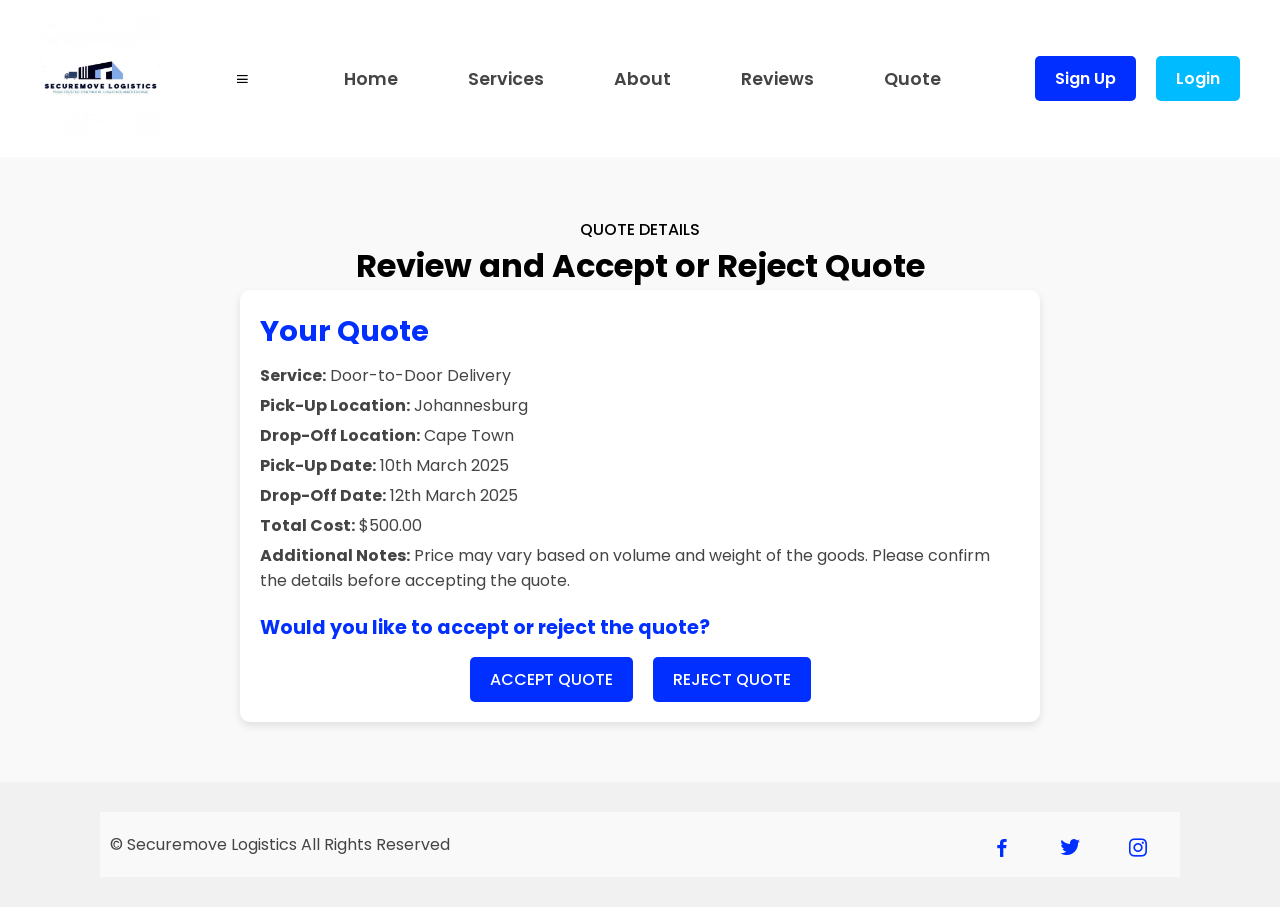
==== acceptreject.html @ 2e7c4234 "Add files via upload" ====
<!DOCTYPE html>
<html lang="en">

<head>
    <meta charset="UTF-8">
    <meta http-equiv="X-UA-Compatible" content="IE=edge">
    <meta name="viewport" content="width=device-width, initial-scale=1.0">
    <title>Securemove Logistics - Quote Acceptance</title>

    <!--Link to CSS-->
    <link rel="stylesheet" href="style.css">
    <!--Box Icons-->
    <link rel="stylesheet" href="https://unpkg.com/boxicons@2.1.4/css/boxicons.min.css">
</head>

<body>
    <!--Header-->
    <header>
        <a href="#" class="logo"><img src="img/logo.jpg" alt=""></a>

        <div class="bx bx-menu" id="menu"></div>

        <ul class="navbar" id="navbar">
            <li><a href="index.html">Home</a></li>
            <li><a href="#services">Services</a></li>
            <li><a href="#about">About</a></li>
            <li><a href="#reviews">Reviews</a></li>
            <li><a href="#quote">Quote</a></li>
        </ul>

        <div class="header-btn">
            <a href="#" class="sign-up">Sign Up</a>
            <a href="#" class="login">Login</a>
        </div>
    </header>

    <!--Quote Acceptance-->
    <section class="quote-acceptance" id="quote">
        <div class="heading">
            <span>Quote Details</span>
            <h1>Review and Accept or Reject Quote</h1>
        </div>

        <div class="quote-container">
            <div class="quote-info">
                <h2>Your Quote</h2>
                <p><strong>Service:</strong> Door-to-Door Delivery</p>
                <p><strong>Pick-Up Location:</strong> Johannesburg</p>
                <p><strong>Drop-Off Location:</strong> Cape Town</p>
                <p><strong>Pick-Up Date:</strong> 10th March 2025</p>
                <p><strong>Drop-Off Date:</strong> 12th March 2025</p>
                <p><strong>Total Cost:</strong> $500.00</p>
                <p><strong>Additional Notes:</strong> Price may vary based on volume and weight of the goods. Please confirm the details before accepting the quote.</p>
            </div>

            <div class="quote-actions">
                <h3>Would you like to accept or reject the quote?</h3>
                <div class="actions">
                    <a href="payment.html" class="btn accept-btn" id="acceptBtn">Accept Quote</a>
                    <a href="#" class="btn reject-btn" id="rejectBtn">Reject Quote</a>
                </div>
                <p id="responseMessage"></p>
            </div>
        </div>
    </section>

    <!--Footer-->
    <footer>
        <div class="copyright">
            <p> &#169; Securemove Logistics All Rights Reserved</p>
            <div class="social">
                <a href="#" class="social-icon"><i class="bx bxl-facebook"></i></a>
                <a href="#" class="social-icon"><i class="bx bxl-twitter"></i></a>
                <a href="https://www.instagram.com/securemove_logistics/" class="social-icon"><i class="bx bxl-instagram"></i></a>
            </div>
        </div>
    </footer>

    <script>
        document.getElementById("menu").addEventListener("click", function () {
            document.getElementById("navbar").classList.toggle("active");
        });
      
        document.getElementById("acceptBtn").addEventListener("click", function (event) {
    event.preventDefault();
    
    // Optional: Show a confirmation message before navigating
    document.getElementById("responseMessage").textContent = "You have accepted the quote. Redirecting...";
    document.getElementById("responseMessage").style.color = "green";

    // Redirect to another page 
    setTimeout(() => {
        window.location.href = "payment.html"; 
    }, 2000); // 2 seconds delay before redirecting
});


        document.getElementById("rejectBtn").addEventListener("click", function (event) {
            event.preventDefault();
            document.getElementById("responseMessage").textContent = "You have rejected the quote. Please contact us if you need modifications.";
            document.getElementById("responseMessage").style.color = "red";

            setTimeout(() => {
                window.location.href = "index.html";
            }, 2000);
        });
    </script>
</body>

</html>
---- style.css ----
/* Google Fonts */
@import url("https://fonts.googleapis.com/css2?family=Poppins:wght@200;300;400;500;600;700&dsiplay=swap");
*{
    margin: 0;
    padding: 0;
    box-sizing: border-box;
    scroll-padding-top: 2rem;
    scroll-behavior: smooth;
    list-style: none;
    text-decoration: none;
    font-family: "Poppins",sans-serif;
}
:root{
    --second-color: #00bbff;
    --main-color: #002fff;
    --text-color: #444;
    --gradinet: linear-gradient(#002fff, #00bbff);
}

/* Custom Scroll Bar */
html::-webkit-scrollbar{
    width: 0.5rem;    
}

html::-webkit-scrollbar-track{
    background: transparent;
}

html::-webkit-scrollbar-thumb{
    background: var(--text-color);
    border-radius: 5rem;
}

section{
    padding: 50px 100px;
}

header{
    position: fixed;
    width: 100%;
    top: 0;
    right: 0;
    z-index: 1000;
    display: flex;
    align-items: center;
    justify-content: space-between;
    background: #eeeff1;
    padding: 15px 100px;
}

.logo img{
    width: 90px;
}

.navbar{
    display: flex;
}

.navbar li{
    position: relative;
}

.navbar a{
    font-size: 1rem;
    padding: 10px 20px;
    color: var(--text-color);
    font-weight: 500;
}

.navbar a::after{
   content: "";
   width: 0;
   height: 3px;
   background: var(--gradinet);
   position: absolute;
   bottom: -4px;
   left: 0;
   transition: 0.5s;
}

.navbar a:hover::after{
    width: 100%;
}

#menu-icon{
    font-size: 24px;
    cursor: pointer;
    z-index: 10001;
    display: none;
}

.header-btn a{
    padding: 10px 20px;
    color: var(--text-color);
    font-weight: 500;
}

.header-btn .login{
    background-color: var(--main-color);
    color: #fff;
    border-radius: 0.5rem;   
}

.header-btn .login:hover{
    background-color: var(--second-color);
}

.home{
    width: 100%;
    min-height: 100vh;
    position: relative;
    background: url(img/inside-truck-vid.gif);
    background-repeat: no-repeat; 
    background-position: center right;
    background-size: cover;
    display: grid;
    align-items: center;
    grid-template-columns: repeat(2, 1fr);
}

.text h1{
    font-size: 3.5rem;
    letter-spacing: 2px; 
    color: #fff;
}

.text span{
    color: var(--main-color);
}

.text p{
    margin: 00.5rem 0 1rem;
    color: var(--main-color);
    font-size: 4rem !important;
}



.heading{
    text-align: center;
}

.heading span{
    font-weight: 500;
    text-transform: uppercase;
}

.heading h1{
    font-size: 2rem;
}

.ride-container{
    display: grid;
    align-items: center;
    grid-template-columns: repeat(auto-fit, minmax(250px, auto));
    gap: 1rem;
    margin-top: 3rem;
}

.ride-container .box{
    text-align: center;
    padding: 20px;
}

.ride-container .box .bx{
    font-size: 34px;
    padding: 10px;
    background: #eeeff1;
    border-radius: 0.5rem;
    color: var(--main-color);
}

.ride-container .box h2{
    font-size: 1.3rem;
    font-weight: 500;
    margin: 1.4rem 0 0.5rem;
}

.ride-container .box .bx:hover, .ride-container .box .bxs-calendar-check{
    background: var(--gradinet);
    color: #fff; 
}

.services-container{
    display: grid;
    grid-template-columns: repeat(auto-fit, minmax(300px, auto));
    gap: 1rem;
    margin-top: 2rem;
}

.services-container .box{
    text-align: center;
    padding: 10px;
    border-radius: 1rem;
    box-shadow: 1px 4px 41px rgba(0,0,0,0.1);
}

.services-container .box .box-img{
    width: 100%;
    height: 200px;
}

.services-container .box .box-img img{
    width: 100%;
    height: 100%;
    border-radius: 1rem;
    object-fit: cover;
    object-position: center;
}

.services-container .box p{
    padding: 0 10px;
    border: 1px solid var(--text-color);
    width: 58px;
    border-radius: 0.5rem;
    margin: 1rem 0 1rem;
}

.services-container .box h3{
    font-weight: 500;
}

.services-container .box h2{
    font-size: 1.1rem;
    font-weight: 600;
    color: var(--main-color);
    margin: 0.2rem 0 0.5rem;
}

.services-container .box h2 span{
    font-size: 0.8rem;
    font-weight: 500;
    color: var(--text-color);
}

.services-container .box .btn{
    display: flex;
    justify-content: center;
    background: var(--text-color);
    color: #fff;
    padding: 10px;
    border: 0.5rem;
}

.services-container .box .btn:hover{
    background: var(--main-color);
}

.about-container{
    display: grid;
    grid-template-columns: repeat(2, 1fr);
    margin-top: 2rem;
    align-items: center;
    gap: 1rem;
    margin-top: 1rem;
}

.about-img img{
    width: 100%;
}

.about-text span{
    font-weight: 500;
    color: var(--main-color);
    text-transform: uppercase;
}

.about-text p{
    margin: 0.5rem 0 1.4rem;
}

.about-text .btn{
    display: flexbox;
    justify-content: center;
    background: var(--text-color);
    color: #fff;
    padding: 10px 20px;
    border: 0.5rem;
}

.about-text .btn:hover{
    background: var(--main-color);
}

.reviews-container{
    display: grid;
    grid-template-columns: repeat(auto-fit, minmax(250px, auto));
    gap: 1rem;
    margin-top: 2rem;
}

.rev-img{
    width: 70px;
    height: 70px;
}

.rev-img img{
    width: 100%;
    height: 100%;
    border-radius: 50%;
    object-fit: cover;
    object-position: center;
    border: 2px solid var(--second-color);
}

.reviews-container .box{
    display: flex;
    flex-direction: column;
    align-items: center;
    text-align: center;
    padding: 20px;
    box-shadow: 1px 4px 41px rgba(0,0,0,0.1);
    border-radius: 0.5rem;
}

.reviews-container .box h2{
    font-weight: 600;
    font-size: 1.1rem;
    margin: 0.5rem 0 0.5rem;
}

.reviews-container .box p{
    font-style: italic;
}

.reviews-container .box .stars .bx{
    color: var(--main-color);
}

.newsletter{
    background: linear-gradient(to top right, var(--second-color),var(--main-color));
    display: flex;
    flex-direction: column;
    align-items: center;
    gap: 20px;
}

.newsletter h2{
    color: #fff;
    font-size: 1.7rem;
}

.newsletter .box{
    margin-top: 1rem;
    background: #fff;
    border-radius: 0.5rem;
    padding: 4px 8px;
    width: 350px;
    display: flex;
    justify-content: space-between;
}

.newsletter .box input{
    border: none;
    outline: none;
}

.newsletter .box .subscribeBtn{
  /*  background: black;
    color: #fff;
    padding: 8px 20px;
    border-radius: 0.5rem; */
    background-color: black;
    display: flex;
    justify-content: center;
    align-items: center;
    width: 200px;
    height: 40px;
    border-radius: 2rem;
    cursor: pointer;
    font-size: 1.2rem;
    color: white;
    text-decoration: none;

}

.copyright{
    padding: 10px;
    display: flex;
    justify-content: space-between;
    align-items: center;
    background: var(--background-color);
}

.social a{
    color: var(--text-color);
    padding: 10px;
    font-size: 21px;
}

.social a:hover{
    color: var(--second-color);
}



/* Making Responsive */

@media (max-width:991px){
    header{
        padding: 18px 40px;
    }
    section{
        padding: 50px 40px;
    }
}

@media (max-width: 881){
    .home{
        background-position: left;
    }
    .form-container{
        bottom: 0.2rem;
        left: 40px;
    }
}

@media (max-width: 768){
    header{
        padding: 11px 40px;
    }
    #menu-icon{
        display: initial;
    }
    .login{
        display: none;
    }
    .text h21{
        font-size: 2.5rem;
    }
    .home{
        grid-template-columns: 1fr;
    }
    .form-container form{
        position: unset;
    }
    header .navbar{
        position: absolute;
        top: -500px;
        left: 0;
        right: 0;
        display: flex;
        flex-direction: column;
        background: #fff;
        box-shadow: 0 4px 4px rgba(0,0,0,0.1);
        transition: 0.2s ease;
        text-align: left;
    }
    .navbar.active{
        top: 100%;
    }
    .navbar a{
        padding: 1rem;
        border-left: 2px solid var(--main-color);
        margin: 1rem;
        display: block;
    }
    .navbar a:hover{
        background: var(--main-color);
        color: #fff;
        border: none;
    }
    .navbar a::after{
        display: none;
    }
    .heading span{
        font-size: 0.9rem;
        font-weight: 600;
    }
    .heading h1{
        font-size: 1.3rem;
    }
    .about-container{
        grid-template-columns: 1fr;
        text-align: center;
    }
    .about-img{
        padding: 1rem;
        order: 2;
    }
}

@media (max-width: 568px){
    .copyright{
        flex-direction: column;
    }
    .newsletter .box{
        width: 284px;
    }
    .form-container{
        padding-top: 2rem;
    }
}

@media (max-width: 350px){
    header{
        padding: 3px 14px;
    }
    section{
        padding: 50px 14px;
    }

    .logo img{
        width: 30px;
    }
    .header-btn .login{
        padding: 7px 10px;
        font-size: 14px;
        font-weight: 400;
    }
    .text h1{
        font-size: 2rem;
    }
    .form-container{
        padding-top: 2rem;
    }
    .services-container{
        grid-template-columns: repeat(auto-fit,minmax(254px,auto));
    }
}

/*AcceptReject*/

/* Quote Acceptance Section */
.quote-acceptance {
    background: #f9f9f9;
    padding: 60px 100px;
    text-align: center;
}

.quote-container {
    max-width: 800px;
    margin: auto;
    background: white;
    padding: 20px;
    border-radius: 10px;
    box-shadow: 0 4px 8px rgba(0, 0, 0, 0.1);
    text-align: left;
}

.quote-info h2 {
    font-size: 1.8rem;
    color: var(--main-color);
    margin-bottom: 10px;
}

.quote-info p {
    font-size: 1rem;
    color: var(--text-color);
    margin: 5px 0;
}

.quote-actions h3 {
    font-size: 1.2rem;
    color: var(--main-color);
    margin-top: 20px;
}

.actions {
    display: flex;
    justify-content: center;
    gap: 20px;
    margin-top: 15px;
}

.btn {
    display: inline-block;
    padding: 10px 20px;
    font-size: 1rem;
    border-radius: 5px;
    text-transform: uppercase;
    font-weight: 500;
    transition: 0.3s ease;
}

.accept-btn {
    background: var(--main-color);
    color: white;
    border: none;
}

.accept-btn:hover {
    background: var(--second-color);
}

.reject-btn {
    background: #ff4d4d;
    color: white;
    border: none;
}

.reject-btn:hover {
    background: #cc0000;
}

/* Responsive Styles */
@media (max-width: 768px) {
    .quote-acceptance {
        padding: 40px 20px;
    }

    .quote-container {
        padding: 15px;
    }

    .actions {
        flex-direction: column;
        align-items: center;
    }

    .btn {
        width: 80%;
        text-align: center;
    }
}


/* Booking*/

/* Transport Request Section */
.transport-request {
    background: #f9f9f9;
    padding: 60px 100px;
}

.request-container {
    max-width: 900px;
    margin: auto;
    background: white;
    padding: 30px;
    border-radius: 10px;
    box-shadow: 0 4px 8px rgba(0, 0, 0, 0.1);
}

.request-form {
    display: grid;
    gap: 20px;
}

.customer-info,
.location-info,
.additional-info {
    background: #fff;
    padding: 20px;
    border-radius: 8px;
    box-shadow: 0 2px 10px rgba(0, 0, 0, 0.1);
}

h2 {
    font-size: 1.5rem;
    color: var(--main-color);
    margin-bottom: 15px;
}

/* Input Fields */
label {
    display: block;
    font-weight: 500;
    margin-bottom: 5px;
    color: var(--text-color);
}

input,
textarea {
    width: 100%;
    padding: 10px;
    border: 1px solid #ccc;
    border-radius: 5px;
    font-size: 1rem;
}

textarea {
    resize: none;
    height: 100px;
}

/* Submit Button */
.request-btn {
    text-align: center;
    margin-top: 20px;
}

.btn {
    background: var(--main-color);
    color: white;
    padding: 12px 20px;
    font-size: 1rem;
    border-radius: 5px;
    font-weight: 600;
    transition: 0.3s ease;
    cursor: pointer;
}

.btn:hover {
    background: var(--second-color);
}

/* Responsive Design */
@media (max-width: 768px) {
    .transport-request {
        padding: 40px 20px;
    }

    .request-container {
        padding: 20px;
    }

    .btn {
        width: 100%;
    }
}


/* Branch2Branch */

/* Transport Booking Section */
.transport-booking {
    background: #f8f9fa;
    padding: 60px 100px;
    text-align: center;
}

.booking-container {
    max-width: 800px;
    margin: auto;
    background: white;
    padding: 30px;
    border-radius: 10px;
    box-shadow: 0 4px 8px rgba(0, 0, 0, 0.1);
    text-align: left;
}

.booking-container h2 {
    font-size: 1.5rem;
    color: var(--main-color);
    margin-bottom: 10px;
}

.booking-container label {
    font-weight: 500;
    color: var(--text-color);
    display: block;
    margin: 10px 0 5px;
}

.booking-container select,
.booking-container input {
    width: 100%;
    padding: 10px;
    border: 1px solid #ddd;
    border-radius: 5px;
    font-size: 1rem;
}

.submit-button {
    text-align: center;
    margin-top: 20px;
}

.btn {
    background: var(--main-color);
    color: white;
    padding: 12px 20px;
    border: none;
    border-radius: 5px;
    font-size: 1rem;
    cursor: pointer;
    transition: background 0.3s ease-in-out;
}

.btn:hover {
    background: var(--second-color);
}

/* Responsive */
@media (max-width: 768px) {
    .transport-booking {
        padding: 50px 40px;
    }

    .booking-container {
        padding: 20px;
    }
}

@media (max-width: 480px) {
    .transport-booking {
        padding: 30px 20px;
    }
}


/* Payment */

/* Payment Section */
.payment {
    background: #f9f9f9;
    padding: 60px 100px;
    text-align: center;
}

.payment-container {
    max-width: 600px;
    margin: auto;
    background: white;
    padding: 30px;
    border-radius: 10px;
    box-shadow: 0 4px 8px rgba(0, 0, 0, 0.1);
    text-align: left;
}

.payment-form {
    display: grid;
    gap: 20px;
}

.payment-info,
.payment-details {
    background: #fff;
    padding: 20px;
    border-radius: 8px;
    box-shadow: 0 2px 10px rgba(0, 0, 0, 0.1);
}

.payment-info label,
.payment-details label {
    display: block;
    font-size: 1rem;
    font-weight: 500;
    color: var(--text-color);
    margin-bottom: 5px;
}

.payment-info input,
.payment-details input,
.payment-info select {
    width: 100%;
    padding: 10px;
    border: 1px solid #ccc;
    border-radius: 5px;
    font-size: 1rem;
}

.payment-info select {
    appearance: none;
    background: #fff;
    cursor: pointer;
}

.payment-btn {
    text-align: center;
}

.payment-btn .btn {
    background: var(--main-color);
    color: white;
    padding: 12px 20px;
    border-radius: 5px;
    font-size: 1rem;
    font-weight: 500;
    border: none;
    transition: 0.3s ease;
    cursor: pointer;
}

.payment-btn .btn:hover {
    background: var(--second-color);
}

/* Responsive Styles */
@media (max-width: 768px) {
    .payment {
        padding: 40px 20px;
    }

    .payment-container {
        padding: 20px;
    }
}


/* ProofOfDel */

/* Proof of Delivery Section */
.proof-of-delivery {
    background: #f9f9f9;
    padding: 60px 100px;
    text-align: center;
}

.proof-container {
    display: grid;
    grid-template-columns: 1fr 1fr;
    gap: 20px;
    max-width: 900px;
    margin: auto;
    background: white;
    padding: 30px;
    border-radius: 10px;
    box-shadow: 0 4px 8px rgba(0, 0, 0, 0.1);
}

.order-info,
.proof-image,
.confirm-delivery {
    text-align: left;
    padding: 15px;
}

.order-info h2,
.proof-image h2,
.confirm-delivery h3 {
    color: var(--main-color);
    margin-bottom: 10px;
}

.order-info p {
    font-size: 1rem;
    color: var(--text-color);
    margin: 5px 0;
}

.image-container {
    text-align: center;
    margin-top: 10px;
}

.image-container img {
    width: 100%;
    max-width: 300px;
    border-radius: 5px;
    box-shadow: 0 4px 8px rgba(0, 0, 0, 0.1);
}

.confirmation-buttons {
    display: flex;
    justify-content: center;
    gap: 20px;
    margin-top: 15px;
}

.btn {
    display: inline-block;
    padding: 10px 20px;
    font-size: 1rem;
    border-radius: 5px;
    text-transform: uppercase;
    font-weight: 500;
    transition: 0.3s ease;
    border: none;
    cursor: pointer;
}

.confirm {
    background: var(--main-color);
    color: white;
}

.confirm:hover {
    background: var(--second-color);
}

.reject {
    background: #ff4d4d;
    color: white;
}

.reject:hover {
    background: #cc0000;
}

/* Responsive Design */
@media (max-width: 768px) {
    .proof-container {
        grid-template-columns: 1fr;
        text-align: center;
    }

    .order-info,
    .proof-image,
    .confirm-delivery {
        text-align: center;
    }

    .confirmation-buttons {
        flex-direction: column;
    }
}


/* Scheduling */

/* Admin Schedule Vehicle & Driver Section */
.admin-schedule {
    background: #f9f9f9;
    padding: 60px 100px;
    text-align: center;
}

.admin-schedule-container {
    max-width: 900px;
    margin: auto;
    background: white;
    padding: 30px;
    border-radius: 10px;
    box-shadow: 0 4px 8px rgba(0, 0, 0, 0.1);
    text-align: left;
}

.admin-schedule-form h2 {
    font-size: 1.5rem;
    color: var(--main-color);
    margin-bottom: 10px;
}

.admin-schedule-form p {
    font-size: 1rem;
    color: var(--text-color);
    margin: 5px 0;
}

.admin-schedule-form label {
    font-size: 1rem;
    font-weight: 500;
    color: var(--text-color);
    display: block;
    margin-top: 15px;
}

.admin-schedule-form select,
.admin-schedule-form input,
.admin-schedule-form textarea {
    width: 100%;
    padding: 10px;
    font-size: 1rem;
    border: 1px solid #ccc;
    border-radius: 5px;
    margin-top: 5px;
}

.admin-schedule-form textarea {
    height: 100px;
    resize: none;
}

.submit-btn {
    text-align: center;
    margin-top: 20px;
}

.btn {
    background: var(--main-color);
    color: #fff;
    padding: 10px 20px;
    border: none;
    border-radius: 5px;
    font-size: 1rem;
    cursor: pointer;
    transition: 0.3s ease;
}

.btn:hover {
    background: var(--second-color);
}


/* Status */

/* Google Fonts */
@import url("https://fonts.googleapis.com/css2?family=Poppins:wght@200;300;400;500;600;700&display=swap");

* {
    margin: 0;
    padding: 0;
    box-sizing: border-box;
    scroll-padding-top: 2rem;
    scroll-behavior: smooth;
    list-style: none;
    text-decoration: none;
    font-family: "Poppins", sans-serif;
}

:root {
    --second-color: #00bbff;
    --main-color: #002fff;
    --text-color: #444;
    --gradient: linear-gradient(#002fff, #00bbff);
}

/* Custom Scroll Bar */
html::-webkit-scrollbar {
    width: 0.5rem;
}

html::-webkit-scrollbar-track {
    background: transparent;
}

html::-webkit-scrollbar-thumb {
    background: var(--text-color);
    border-radius: 5rem;
}

section {
    padding: 50px 100px;
}

header {
    position: fixed;
    width: 100%;
    top: 0;
    right: 0;
    z-index: 1000;
    display: flex;
    align-items: center;
    justify-content: space-between;
    background: #eeeff1;
    padding: 15px 100px;
}

.logo img {
    width: 90px;
}

.navbar {
    display: flex;
}

.navbar li {
    position: relative;
}

.navbar a {
    font-size: 1rem;
    padding: 10px 20px;
    color: var(--text-color);
    font-weight: 500;
}

.navbar a::after {
    content: "";
    width: 0;
    height: 3px;
    background: var(--gradient);
    position: absolute;
    bottom: -4px;
    left: 0;
    transition: 0.5s;
}

.navbar a:hover::after {
    width: 100%;
}

#menu-icon {
    font-size: 24px;
    cursor: pointer;
    z-index: 10001;
    display: none;
}

.header-btn a {
    padding: 10px 20px;
    color: var(--text-color);
    font-weight: 500;
}

.header-btn .login {
    background-color: var(--main-color);
    color: #fff;
    border-radius: 0.5rem;
}

.header-btn .login:hover {
    background-color: var(--second-color);
}

.track-status {
    padding: 50px 100px;
    gap: 10px;
}

.track-status .heading {
    text-align: center;
}

.track-status .heading span {
    font-weight: 500;
    text-transform: uppercase;
}

.track-status .heading h1 {
    font-size: 2rem;
}

.track-status .track-status-container {
    display: flex;
    justify-content: space-between;
}

.track-status .order-info,
.track-status .status-display {
    flex: 1;
    padding: 20px;
}

.track-status .order-info h2,
.track-status .status-display h2 {
    font-size: 1.5rem;
    margin-bottom: 10px;
}

.track-status .status-box {
    margin-bottom: 20px;
}

.track-status .status-timeline {
    display: flex;
    justify-content: space-between;
}

.track-status .status-step {
    text-align: center;
}

.track-status .status-circle {
    width: 20px;
    height: 20px;
    border-radius: 50%;
    background-color: #ddd;
    margin: 10px auto;
}

.track-status .track-btn {
    display: flex;
    justify-content: center;
    margin-top: 20px;
}

.track-status .btn {
    background: var(--main-color);
    color: white;
    padding: 12px 20px;
    font-size: 1rem;
    border-radius: 5px;
    font-weight: 600;
    transition: 0.3s ease;
    cursor: pointer;
    gap: 10px;
}

.track-status .proof-btn{
    gap: 10px;
    display: flex;
    justify-content: center;
    align-items: center;
    font-size: 0.8rem;
}

.track-status .btn:hover {
    background: var(--second-color);
}

/* Footer */
footer {
    padding: 20px;
    background: #eeeff1;
    text-align: center;
}

footer .copyright p {
    color: var(--text-color);
}

footer .social a {
    color: var(--main-color);
    padding: 10px;
    font-size: 21px;
}

footer .social a:hover {
    color: var(--second-color);
}

/* Responsive Design */
@media (max-width: 991px) {
    header {
        padding: 18px 40px;
    }
    section {
        padding: 50px 40px;
    }
}

@media (max-width: 768px) {
    header {
        padding: 11px 40px;
    }
    #menu-icon {
        display: initial;
    }
    .login {
        display: none;
    }
    .track-status .track-status-container {
        flex-direction: column;
    }
    .track-status .order-info,
    .track-status .status-display {
        padding: 20px 0;
    }
    .track-status .track-btn {
        margin-top: 20px;
    }
}

@media (max-width: 568px) {
    .copyright {
        flex-direction: column;
    }
    footer .social a {
        padding: 8px;
    }
}


/* Storage */

/* General Styles */
:root {
    --main-color: #002fff;
    --second-color: #00bbff;
    --text-color: #444;
    --background-color: #f9f9f9;
}

/* Header */
header {
    background: #fff;
    padding: 15px 40px;
    display: flex;
    justify-content: space-between;
    align-items: center;
    position: sticky;
    top: 0;
    z-index: 1000;
}

header .logo img {
    width: 120px;
}

header .navbar {
    display: flex;
    gap: 30px;
}

header .navbar a {
    color: var(--text-color);
    font-weight: 600;
    text-decoration: none;
    font-size: 1.1rem;
    transition: color 0.3s;
}

header .navbar a:hover {
    color: var(--main-color);
}

header .header-btn {
    display: flex;
    gap: 20px;
}

header .header-btn .sign-up,
header .header-btn .login {
    background: var(--main-color);
    color: white;
    padding: 10px 20px;
    border-radius: 5px;
    font-weight: 600;
    text-decoration: none;
    transition: background 0.3s;
}

header .header-btn .login {
    background: var(--second-color);
}

header .header-btn .sign-up:hover,
header .header-btn .login:hover {
    background: var(--text-color);
}

/* Storage Booking Section */
.storage-booking {
    background: var(--background-color);
    padding: 60px 100px;
}

.storage-booking .heading {
    text-align: center;
    margin-bottom: 40px;
}

.storage-booking .heading h1 {
    font-size: 2.5rem;
    color: var(--main-color);
}

.storage-booking .heading span {
    font-size: 1.2rem;
    color: var(--second-color);
}

.booking-container {
    max-width: 900px;
    margin: auto;
    background: white;
    padding: 40px;
    border-radius: 10px;
    box-shadow: 0 4px 8px rgba(0, 0, 0, 0.1);
}

.booking-container form {
    display: grid;
    gap: 20px;
}

.booking-container h2 {
    font-size: 1.5rem;
    color: var(--main-color);
    margin-bottom: 15px;
}

/* Customer Details */
.customer-details label,
.goods-type label,
.storage-duration label {
    display: block;
    font-weight: 500;
    margin-bottom: 8px;
    color: var(--text-color);
}

.customer-details input,
.goods-type select,
.storage-duration select {
    width: 100%;
    padding: 12px;
    border: 1px solid #ddd;
    border-radius: 5px;
    font-size: 1rem;
}

.customer-details input:focus,
.goods-type select:focus,
.storage-duration select:focus {
    border-color: var(--main-color);
}

/* Pricing List */
.pricing-list table {
    width: 100%;
    border-collapse: collapse;
    margin-top: 15px;
}

.pricing-list th,
.pricing-list td {
    padding: 10px;
    border: 1px solid #ddd;
    text-align: center;
}

.pricing-list th {
    background-color: var(--main-color);
    color: white;
}

.pricing-list td {
    background-color: #f9f9f9;
}

.pricing-list td:hover {
    background-color: var(--second-color);
    color: white;
}

/* Submit Button */
.submit-button {
    text-align: center;
    margin-top: 20px;
}

.submit-button .btn {
    background: var(--main-color);
    color: white;
    padding: 12px 20px;
    font-size: 1.2rem;
    border-radius: 5px;
    font-weight: 600;
    cursor: pointer;
    transition: background 0.3s;
}

.submit-button .btn:hover {
    background: var(--second-color);
}

/* Footer */
footer {
    background: #f1f1f1;
    padding: 30px 100px;
    text-align: center;
}

footer .copyright {
    font-size: 1rem;
    color: var(--text-color);
}

footer .social {
    margin-top: 10px;
}

footer .social a {
    color: var(--main-color);
    font-size: 1.5rem;
    margin: 0 10px;
    transition: color 0.3s;
}

footer .social a:hover {
    color: var(--second-color);
}

/* Responsive Design */
@media (max-width: 768px) {
    header {
        padding: 15px 20px;
    }

    .navbar {
        display: none;
    }

    .header-btn {
        display: flex;
        gap: 15px;
    }

    .storage-booking {
        padding: 40px 20px;
    }

    .booking-container {
        padding: 20px;
    }

    .submit-button .btn {
        width: 100%;
    }

    footer {
        padding: 20px 20px;
    }
}


/* Issues & Errors */


/* General Styles */
:root {
    --main-color: #002fff;
    --second-color: #00bbff;
    --text-color: #444;
    --background-color: #f9f9f9;
}

/* Header */
header {
    background: #fff;
    padding: 15px 40px;
    display: flex;
    justify-content: space-between;
    align-items: center;
    position: sticky;
    top: 0;
    z-index: 1000;
}

header .logo img {
    width: 120px;
}

header .navbar {
    display: flex;
    gap: 30px;
}

header .navbar a {
    color: var(--text-color);
    font-weight: 600;
    text-decoration: none;
    font-size: 1.1rem;
    transition: color 0.3s;
}

header .navbar a:hover {
    color: var(--main-color);
}

header .header-btn {
    display: flex;
    gap: 20px;
}

header .header-btn .sign-up,
header .header-btn .login {
    background: var(--main-color);
    color: white;
    padding: 10px 20px;
    border-radius: 5px;
    font-weight: 600;
    text-decoration: none;
    transition: background 0.3s;
}

header .header-btn .login {
    background: var(--second-color);
}

header .header-btn .sign-up:hover,
header .header-btn .login:hover {
    background: var(--text-color);
}

/* Issue Handling Section */
.issue-handling {
    background: var(--background-color);
    padding: 60px 100px;
}

.issue-handling .heading {
    text-align: center;
    margin-bottom: 40px;
}

.issue-handling .heading h1 {
    font-size: 2.5rem;
    color: var(--main-color);
}

.issue-handling .heading span {
    font-size: 1.2rem;
    color: var(--second-color);
}

.issue-container {
    max-width: 900px;
    margin: auto;
    background: white;
    padding: 40px;
    border-radius: 10px;
    box-shadow: 0 4px 8px rgba(0, 0, 0, 0.1);
}

.issue-container form {
    display: grid;
    gap: 20px;
}

/* Customer Details */
.customer-details label,
.issue-description label,
.error-correction label {
    display: block;
    font-weight: 500;
    margin-bottom: 8px;
    color: var(--text-color);
}

.customer-details input,
.issue-description select,
.error-correction textarea {
    width: 100%;
    padding: 12px;
    border: 1px solid #ddd;
    border-radius: 5px;
    font-size: 1rem;
}

.issue-description textarea,
.error-correction textarea {
    resize: none;
    height: 150px;
}

.customer-details input:focus,
.issue-description select:focus,
.error-correction textarea:focus {
    border-color: var(--main-color);
}

/* Submit Button */
.submit-button {
    text-align: center;
    margin-top: 20px;
}

.submit-button .btn {
    background: var(--main-color);
    color: white;
    padding: 12px 20px;
    font-size: 1.2rem;
    border-radius: 5px;
    font-weight: 600;
    cursor: pointer;
    transition: background 0.3s;
}

.submit-button .btn:hover {
    background: var(--second-color);
}

/* Footer */
footer {
    background: #f1f1f1;
    padding: 30px 100px;
    text-align: center;
}

footer .copyright {
    font-size: 1rem;
    color: var(--text-color);
}

footer .social {
    margin-top: 10px;
}

footer .social a {
    color: var(--main-color);
    font-size: 1.5rem;
    margin: 0 10px;
    transition: color 0.3s;
}

footer .social a:hover {
    color: var(--second-color);
}

/* Responsive Design */
@media (max-width: 768px) {
    header {
        padding: 15px 20px;
    }

    .navbar {
        display: none;
    }

    .header-btn {
        display: flex;
        gap: 15px;
    }

    .issue-handling {
        padding: 40px 20px;
    }

    .issue-container {
        padding: 20px;
    }

    .submit-button .btn {
        width: 100%;
    }

    footer {
        padding: 20px 20px;
    }
}



/* End Content */

.end-content{
    background: var(--gradient2);
    color: white;
    padding: 60px 100px;
    display: flex;
    justify-content: space-between;
    align-items: center;
}

.end-content-box {
    display: flex;
    justify-content: center;
    gap: 2rem; /* Adjust spacing */
}

.end-content-box h2{
    margin-bottom: 20px;
    color: white;
}

.end-content-box .btn {
    background-color: black;
    display: flex;
    justify-content: center;
    align-items: center;
    width: 200px;
    height: 40px;
    border-radius: 2rem;
    cursor: pointer;
    font-size: 1rem;
    color: white;
    text-decoration: none;
}
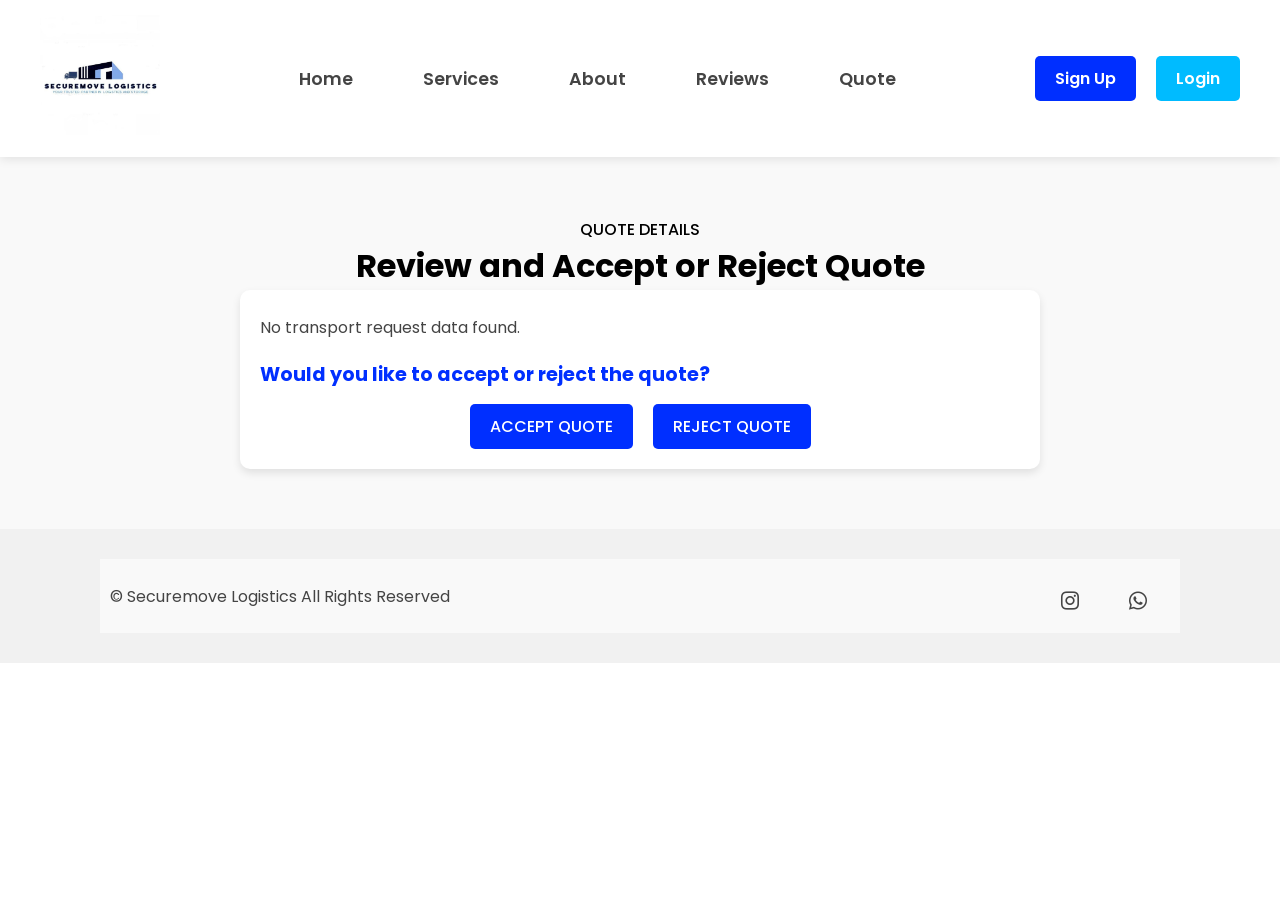
==== commit 7d446ae7: "Add files via upload" ====
--- a/acceptreject.html
+++ b/acceptreject.html
@@ -16,9 +16,9 @@
 <body>
     <!--Header-->
     <header>
-        <a href="#" class="logo"><img src="img/logo.jpg" alt=""></a>
+        <a href="index.html" class="logo"><img src="img/logo.jpg" alt=""></a>
 
-        <div class="bx bx-menu" id="menu"></div>
+
 
         <ul class="navbar" id="navbar">
             <li><a href="index.html">Home</a></li>
@@ -29,8 +29,8 @@
         </ul>
 
         <div class="header-btn">
-            <a href="#" class="sign-up">Sign Up</a>
-            <a href="#" class="login">Login</a>
+            <a href="signuplogin.html" class="sign-up">Sign Up</a>
+            <a href="signuplogin.html" class="login">Login</a>
         </div>
     </header>
 
@@ -45,12 +45,15 @@
             <div class="quote-info">
                 <h2>Your Quote</h2>
                 <p><strong>Service:</strong> Door-to-Door Delivery</p>
-                <p><strong>Pick-Up Location:</strong> Johannesburg</p>
-                <p><strong>Drop-Off Location:</strong> Cape Town</p>
-                <p><strong>Pick-Up Date:</strong> 10th March 2025</p>
-                <p><strong>Drop-Off Date:</strong> 12th March 2025</p>
-                <p><strong>Total Cost:</strong> $500.00</p>
-                <p><strong>Additional Notes:</strong> Price may vary based on volume and weight of the goods. Please confirm the details before accepting the quote.</p>
+                <p><strong>Pick-Up Location:</strong> </p>
+                <p><strong>Drop-Off Location:</strong> </p>
+                <p><strong>Pick-Up Date:</strong> </p>
+                <p><strong>Drop-Off Date:</strong></p>
+                <p><strong>Weight:</strong> </p>
+                <p><strong>Length:</strong> </p>
+                <p><strong>Height:</strong> </p>
+                <p><strong>Total Cost:</strong> </p>
+                <p><strong>Additional Notes:</strong> Price may vary based on the type of the goods and the quantity. Please confirm the details before accepting the quote.</p>
             </div>
 
             <div class="quote-actions">
@@ -69,41 +72,70 @@
         <div class="copyright">
             <p> &#169; Securemove Logistics All Rights Reserved</p>
             <div class="social">
-                <a href="#" class="social-icon"><i class="bx bxl-facebook"></i></a>
-                <a href="#" class="social-icon"><i class="bx bxl-twitter"></i></a>
+
                 <a href="https://www.instagram.com/securemove_logistics/" class="social-icon"><i class="bx bxl-instagram"></i></a>
+                <a href="https://wa.me/27793868100" target="_blank" i class="bx bxl-whatsapp"></a>
             </div>
         </div>
     </footer>
 
     <script>
-        document.getElementById("menu").addEventListener("click", function () {
-            document.getElementById("navbar").classList.toggle("active");
-        });
+
+document.addEventListener("DOMContentLoaded", function () {
+    const transportData = JSON.parse(localStorage.getItem("Orders"));
+
+    if (transportData) {
+        document.querySelector(".quote-info").innerHTML = `
+            <h2>Your Quote</h2>
+            <p><strong>Full Name:</strong> ${transportData.name}</p>
+            <p><strong>Email:</strong> ${transportData.email}</p>
+            <p><strong>Phone Number:</strong> ${transportData.phone}</p>
+            <p><strong>Pick-Up Location:</strong> ${transportData.pickup_address}</p>
+            <p><strong>Drop-Off Location:</strong> ${transportData.dropoff_address}</p>
+            <p><strong>Pick-Up Date:</strong> ${transportData.pickup_date}</p>
+            <p><strong>Drop-Off Date:</strong> ${transportData.dropoff_date}</p>
+            <p><strong>Special Instructions:</strong> ${transportData.special_instructions}</p>
+            <p><strong>Total Cost:</strong> ${transportData.total_price} </p>
+            <p><strong>Width:</strong> ${transportData.width} </p>
+            <p><strong>Length:</strong> ${transportData.length} </p>
+            <p><strong>Height:</strong> ${transportData.height} </p>
+            <p><strong>Additional Notes:</strong> Price may vary based on quantity of goods. Please confirm the details before accepting the quote.</p>
+        `;
+    } else {
+        document.querySelector(".quote-info").innerHTML = `<p>No transport request data found.</p>`;
+    }
+});
+
+
       
-        document.getElementById("acceptBtn").addEventListener("click", function (event) {
+    document.getElementById("acceptBtn").addEventListener("click", function (event) {
     event.preventDefault();
     
-    // Optional: Show a confirmation message before navigating
+   // localStorage.removeItem("transportRequest"); // Clear data
+    
     document.getElementById("responseMessage").textContent = "You have accepted the quote. Redirecting...";
     document.getElementById("responseMessage").style.color = "green";
 
-    // Redirect to another page 
     setTimeout(() => {
-        window.location.href = "payment.html"; 
-    }, 2000); // 2 seconds delay before redirecting
+        window.location.href = "payment.html";
+    }, 2000);
 });
 
+document.getElementById("rejectBtn").addEventListener("click", function (event) {
+    event.preventDefault();
+    
+ //   localStorage.removeItem("transportRequest"); // Clear data
 
-        document.getElementById("rejectBtn").addEventListener("click", function (event) {
-            event.preventDefault();
-            document.getElementById("responseMessage").textContent = "You have rejected the quote. Please contact us if you need modifications.";
-            document.getElementById("responseMessage").style.color = "red";
+    document.getElementById("responseMessage").textContent = "You have rejected the quote. Please contact us if you need modifications.";
+    document.getElementById("responseMessage").style.color = "red";
 
-            setTimeout(() => {
-                window.location.href = "index.html";
-            }, 2000);
-        });
+    setTimeout(() => {
+        window.location.href = "index.html";
+    }, 2000);
+  
+});
+
+  
     </script>
 </body>
 
--- a/style.css
+++ b/style.css
@@ -1,6 +1,7 @@
 /* Google Fonts */
-@import url("https://fonts.googleapis.com/css2?family=Poppins:wght@200;300;400;500;600;700&dsiplay=swap");
-*{
+@import url("https://fonts.googleapis.com/css2?family=Poppins:wght@200;300;400;500;600;700&display=swap");
+
+* {
     margin: 0;
     padding: 0;
     box-sizing: border-box;
@@ -8,34 +9,37 @@
     scroll-behavior: smooth;
     list-style: none;
     text-decoration: none;
-    font-family: "Poppins",sans-serif;
-}
-:root{
+    font-family: "Poppins", sans-serif;
+}
+
+:root {
     --second-color: #00bbff;
     --main-color: #002fff;
     --text-color: #444;
-    --gradinet: linear-gradient(#002fff, #00bbff);
+    --gradient: linear-gradient(#002fff, #00bbff);
+    --transition-speed: 0.3s ease;
 }
 
 /* Custom Scroll Bar */
-html::-webkit-scrollbar{
-    width: 0.5rem;    
-}
-
-html::-webkit-scrollbar-track{
+html::-webkit-scrollbar {
+    width: 0.5rem;
+}
+
+html::-webkit-scrollbar-track {
     background: transparent;
 }
 
-html::-webkit-scrollbar-thumb{
+html::-webkit-scrollbar-thumb {
     background: var(--text-color);
     border-radius: 5rem;
 }
 
-section{
+section {
     padding: 50px 100px;
-}
-
-header{
+    transition: padding 0.3s ease;
+}
+
+header {
     position: fixed;
     width: 100%;
     top: 0;
@@ -46,169 +50,195 @@
     justify-content: space-between;
     background: #eeeff1;
     padding: 15px 100px;
-}
-
-.logo img{
+    box-shadow: 0 2px 10px rgba(0, 0, 0, 0.1);
+    transition: background 0.3s ease;
+}
+
+header:hover {
+    background: var(--gradient);
+}
+
+.logo img {
     width: 90px;
-}
-
-.navbar{
-    display: flex;
-}
-
-.navbar li{
+    transition: transform 0.3s ease;
+}
+
+.logo img:hover {
+    transform: scale(1.1);
+}
+
+.navbar {
+    display: flex;
+}
+
+.navbar li {
     position: relative;
 }
 
-.navbar a{
+.navbar a {
     font-size: 1rem;
     padding: 10px 20px;
     color: var(--text-color);
     font-weight: 500;
-}
-
-.navbar a::after{
-   content: "";
-   width: 0;
-   height: 3px;
-   background: var(--gradinet);
-   position: absolute;
-   bottom: -4px;
-   left: 0;
-   transition: 0.5s;
-}
-
-.navbar a:hover::after{
+    transition: color 0.3s ease;
+}
+
+.navbar a::after {
+    content: "";
+    width: 0;
+    height: 3px;
+    background: var(--gradient);
+    position: absolute;
+    bottom: -4px;
+    left: 0;
+    transition: width 0.5s ease;
+}
+
+.navbar a:hover::after {
     width: 100%;
 }
 
-#menu-icon{
-    font-size: 24px;
-    cursor: pointer;
-    z-index: 10001;
-    display: none;
-}
-
-.header-btn a{
+.navbar a:hover {
+    color: var(--main-color);
+}
+
+
+.header-btn a {
     padding: 10px 20px;
     color: var(--text-color);
     font-weight: 500;
-}
-
-.header-btn .login{
+    transition: background-color 0.3s ease;
+}
+
+.header-btn .login {
     background-color: var(--main-color);
     color: #fff;
-    border-radius: 0.5rem;   
-}
-
-.header-btn .login:hover{
+    border-radius: 0.5rem;
+    transition: background-color 0.3s ease;
+}
+
+.header-btn .login:hover {
     background-color: var(--second-color);
 }
 
-.home{
+.home {
     width: 100%;
     min-height: 100vh;
     position: relative;
-    background: url(img/inside-truck-vid.gif);
-    background-repeat: no-repeat; 
+    background: url(img/original-54e6c1d18d61f8f8aa2ed95caaf197ae.gif);
+    background-repeat: no-repeat;
     background-position: center right;
     background-size: cover;
     display: grid;
     align-items: center;
     grid-template-columns: repeat(2, 1fr);
-}
-
-.text h1{
+    transition: background-position 0.3s ease;
+}
+
+.home:hover {
+    background-position: center center;
+}
+
+.text h1 {
     font-size: 3.5rem;
-    letter-spacing: 2px; 
-    color: #fff;
-}
-
-.text span{
-    color: var(--main-color);
-}
-
-.text p{
-    margin: 00.5rem 0 1rem;
+    letter-spacing: 2px;
+    color: black;
+    animation: fadeIn 1s ease-out;
+}
+
+.text span {
+    color: var(--main-color);
+}
+
+.text p {
+    margin: 0.5rem 0 1rem;
     color: var(--main-color);
     font-size: 4rem !important;
 }
 
-
-
-.heading{
-    text-align: center;
-}
-
-.heading span{
+.heading {
+    text-align: center;
+}
+
+.heading span {
     font-weight: 500;
     text-transform: uppercase;
 }
 
-.heading h1{
+.heading h1 {
     font-size: 2rem;
 }
 
-.ride-container{
+.ride-container {
     display: grid;
     align-items: center;
     grid-template-columns: repeat(auto-fit, minmax(250px, auto));
     gap: 1rem;
     margin-top: 3rem;
-}
-
-.ride-container .box{
+    animation: fadeInUp 0.8s ease-out;
+}
+
+.ride-container .box {
     text-align: center;
     padding: 20px;
-}
-
-.ride-container .box .bx{
+    transition: transform 0.3s ease, background-color 0.3s ease;
+}
+
+.ride-container .box .bx {
     font-size: 34px;
     padding: 10px;
     background: #eeeff1;
     border-radius: 0.5rem;
     color: var(--main-color);
-}
-
-.ride-container .box h2{
-    font-size: 1.3rem;
-    font-weight: 500;
-    margin: 1.4rem 0 0.5rem;
-}
-
-.ride-container .box .bx:hover, .ride-container .box .bxs-calendar-check{
-    background: var(--gradinet);
-    color: #fff; 
-}
-
-.services-container{
+    transition: background-color 0.3s ease, transform 0.3s ease;
+}
+
+.ride-container .box:hover .bx {
+    background: var(--gradient);
+    color: #fff;
+    transform: scale(1.05);
+}
+
+.services-container {
     display: grid;
     grid-template-columns: repeat(auto-fit, minmax(300px, auto));
     gap: 1rem;
     margin-top: 2rem;
 }
 
-.services-container .box{
+.services-container .box {
     text-align: center;
     padding: 10px;
     border-radius: 1rem;
-    box-shadow: 1px 4px 41px rgba(0,0,0,0.1);
-}
-
-.services-container .box .box-img{
+    box-shadow: 1px 4px 41px rgba(0, 0, 0, 0.1);
+    transition: transform 0.3s ease, box-shadow 0.3s ease;
+}
+
+.services-container .box:hover {
+    transform: translateY(-5px);
+    box-shadow: 1px 6px 60px rgba(0, 0, 0, 0.2);
+}
+
+.services-container .box .box-img {
     width: 100%;
     height: 200px;
-}
-
-.services-container .box .box-img img{
+    transition: transform 0.3s ease;
+}
+
+.services-container .box .box-img img {
     width: 100%;
     height: 100%;
     border-radius: 1rem;
     object-fit: cover;
     object-position: center;
-}
-
-.services-container .box p{
+    transition: transform 0.3s ease;
+}
+
+.services-container .box:hover .box-img img {
+    transform: scale(1.05);
+}
+
+.services-container .box p {
     padding: 0 10px;
     border: 1px solid var(--text-color);
     width: 58px;
@@ -216,85 +246,89 @@
     margin: 1rem 0 1rem;
 }
 
-.services-container .box h3{
+.services-container .box h3 {
     font-weight: 500;
 }
 
-.services-container .box h2{
+.services-container .box h2 {
     font-size: 1.1rem;
     font-weight: 600;
     color: var(--main-color);
     margin: 0.2rem 0 0.5rem;
 }
 
-.services-container .box h2 span{
+.services-container .box h2 span {
     font-size: 0.8rem;
     font-weight: 500;
     color: var(--text-color);
 }
 
-.services-container .box .btn{
+.services-container .box .btn {
     display: flex;
     justify-content: center;
     background: var(--text-color);
     color: #fff;
     padding: 10px;
     border: 0.5rem;
-}
-
-.services-container .box .btn:hover{
+    transition: background-color 0.3s ease;
+}
+
+.services-container .box .btn:hover {
     background: var(--main-color);
 }
 
-.about-container{
+.about-container {
     display: grid;
     grid-template-columns: repeat(2, 1fr);
     margin-top: 2rem;
     align-items: center;
     gap: 1rem;
     margin-top: 1rem;
-}
-
-.about-img img{
+    animation: fadeInUp 0.8s ease-out;
+}
+
+.about-img img {
     width: 100%;
 }
 
-.about-text span{
+.about-text span {
     font-weight: 500;
     color: var(--main-color);
     text-transform: uppercase;
 }
 
-.about-text p{
+.about-text p {
     margin: 0.5rem 0 1.4rem;
 }
 
-.about-text .btn{
-    display: flexbox;
+.about-text .btn {
+    display: flex;
     justify-content: center;
     background: var(--text-color);
     color: #fff;
     padding: 10px 20px;
     border: 0.5rem;
-}
-
-.about-text .btn:hover{
+    transition: background-color 0.3s ease;
+}
+
+.about-text .btn:hover {
     background: var(--main-color);
 }
 
-.reviews-container{
+.reviews-container {
     display: grid;
     grid-template-columns: repeat(auto-fit, minmax(250px, auto));
     gap: 1rem;
     margin-top: 2rem;
 }
 
-.rev-img{
+.rev-img {
     width: 70px;
     height: 70px;
-}
-
-.rev-img img{
+    transition: transform 0.3s ease;
+}
+
+.rev-img img {
     width: 100%;
     height: 100%;
     border-radius: 50%;
@@ -303,44 +337,53 @@
     border: 2px solid var(--second-color);
 }
 
-.reviews-container .box{
+.rev-img:hover img {
+    transform: scale(1.1);
+}
+
+.reviews-container .box {
     display: flex;
     flex-direction: column;
     align-items: center;
     text-align: center;
     padding: 20px;
-    box-shadow: 1px 4px 41px rgba(0,0,0,0.1);
+    box-shadow: 1px 4px 41px rgba(0, 0, 0, 0.1);
     border-radius: 0.5rem;
-}
-
-.reviews-container .box h2{
+    transition: transform 0.3s ease;
+}
+
+.reviews-container .box:hover {
+    transform: translateY(-5px);
+}
+
+.reviews-container .box h2 {
     font-weight: 600;
     font-size: 1.1rem;
     margin: 0.5rem 0 0.5rem;
 }
 
-.reviews-container .box p{
+.reviews-container .box p {
     font-style: italic;
 }
 
-.reviews-container .box .stars .bx{
-    color: var(--main-color);
-}
-
-.newsletter{
-    background: linear-gradient(to top right, var(--second-color),var(--main-color));
+.reviews-container .box .stars .bx {
+    color: var(--main-color);
+}
+
+.newsletter {
+    background: linear-gradient(to top right, var(--second-color), var(--main-color));
     display: flex;
     flex-direction: column;
     align-items: center;
     gap: 20px;
 }
 
-.newsletter h2{
+.newsletter h2 {
     color: #fff;
     font-size: 1.7rem;
 }
 
-.newsletter .box{
+.newsletter .box {
     margin-top: 1rem;
     background: #fff;
     border-radius: 0.5rem;
@@ -348,18 +391,15 @@
     width: 350px;
     display: flex;
     justify-content: space-between;
-}
-
-.newsletter .box input{
+    transition: transform 0.3s ease;
+}
+
+.newsletter .box input {
     border: none;
     outline: none;
 }
 
-.newsletter .box .subscribeBtn{
-  /*  background: black;
-    color: #fff;
-    padding: 8px 20px;
-    border-radius: 0.5rem; */
+.newsletter .box .subscribeBtn {
     background-color: black;
     display: flex;
     justify-content: center;
@@ -371,10 +411,14 @@
     font-size: 1.2rem;
     color: white;
     text-decoration: none;
-
-}
-
-.copyright{
+    transition: background-color 0.3s ease;
+}
+
+.newsletter .box .subscribeBtn:hover {
+    background-color: var(--main-color);
+}
+
+.copyright {
     padding: 10px;
     display: flex;
     justify-content: space-between;
@@ -382,142 +426,71 @@
     background: var(--background-color);
 }
 
-.social a{
+.social a {
     color: var(--text-color);
     padding: 10px;
     font-size: 21px;
-}
-
-.social a:hover{
+    transition: color 0.3s ease;
+}
+
+.social a:hover {
     color: var(--second-color);
 }
 
-
+/* Animations */
+@keyframes fadeIn {
+    0% {
+        opacity: 0;
+        transform: translateY(20px);
+    }
+    100% {
+        opacity: 1;
+        transform: translateY(0);
+    }
+}
+
+@keyframes fadeInUp {
+    0% {
+        opacity: 0;
+        transform: translateY(30px);
+    }
+    100% {
+        opacity: 1;
+        transform: translateY(0);
+    }
+}
 
 /* Making Responsive */
-
-@media (max-width:991px){
-    header{
+@media (max-width: 991px) {
+    header {
         padding: 18px 40px;
     }
-    section{
+    section {
         padding: 50px 40px;
     }
 }
 
-@media (max-width: 881){
-    .home{
-        background-position: left;
-    }
-    .form-container{
-        bottom: 0.2rem;
-        left: 40px;
-    }
-}
-
-@media (max-width: 768){
-    header{
+@media (max-width: 768px) {
+    header {
         padding: 11px 40px;
     }
-    #menu-icon{
+    #menu-icon {
         display: initial;
     }
-    .login{
-        display: none;
-    }
-    .text h21{
-        font-size: 2.5rem;
-    }
-    .home{
+    .home {
         grid-template-columns: 1fr;
     }
-    .form-container form{
-        position: unset;
-    }
-    header .navbar{
-        position: absolute;
-        top: -500px;
-        left: 0;
-        right: 0;
-        display: flex;
-        flex-direction: column;
-        background: #fff;
-        box-shadow: 0 4px 4px rgba(0,0,0,0.1);
-        transition: 0.2s ease;
-        text-align: left;
-    }
-    .navbar.active{
+    .navbar.active {
         top: 100%;
     }
-    .navbar a{
-        padding: 1rem;
-        border-left: 2px solid var(--main-color);
-        margin: 1rem;
-        display: block;
-    }
-    .navbar a:hover{
-        background: var(--main-color);
-        color: #fff;
-        border: none;
-    }
-    .navbar a::after{
-        display: none;
-    }
-    .heading span{
+    .heading span {
         font-size: 0.9rem;
-        font-weight: 600;
-    }
-    .heading h1{
+    }
+    .heading h1 {
         font-size: 1.3rem;
     }
-    .about-container{
-        grid-template-columns: 1fr;
-        text-align: center;
-    }
-    .about-img{
-        padding: 1rem;
-        order: 2;
-    }
-}
-
-@media (max-width: 568px){
-    .copyright{
-        flex-direction: column;
-    }
-    .newsletter .box{
-        width: 284px;
-    }
-    .form-container{
-        padding-top: 2rem;
-    }
-}
-
-@media (max-width: 350px){
-    header{
-        padding: 3px 14px;
-    }
-    section{
-        padding: 50px 14px;
-    }
-
-    .logo img{
-        width: 30px;
-    }
-    .header-btn .login{
-        padding: 7px 10px;
-        font-size: 14px;
-        font-weight: 400;
-    }
-    .text h1{
-        font-size: 2rem;
-    }
-    .form-container{
-        padding-top: 2rem;
-    }
-    .services-container{
-        grid-template-columns: repeat(auto-fit,minmax(254px,auto));
-    }
-}
+}
+
 
 /*AcceptReject*/
 
@@ -614,101 +587,6 @@
     }
 }
 
-
-/* Booking*/
-
-/* Transport Request Section */
-.transport-request {
-    background: #f9f9f9;
-    padding: 60px 100px;
-}
-
-.request-container {
-    max-width: 900px;
-    margin: auto;
-    background: white;
-    padding: 30px;
-    border-radius: 10px;
-    box-shadow: 0 4px 8px rgba(0, 0, 0, 0.1);
-}
-
-.request-form {
-    display: grid;
-    gap: 20px;
-}
-
-.customer-info,
-.location-info,
-.additional-info {
-    background: #fff;
-    padding: 20px;
-    border-radius: 8px;
-    box-shadow: 0 2px 10px rgba(0, 0, 0, 0.1);
-}
-
-h2 {
-    font-size: 1.5rem;
-    color: var(--main-color);
-    margin-bottom: 15px;
-}
-
-/* Input Fields */
-label {
-    display: block;
-    font-weight: 500;
-    margin-bottom: 5px;
-    color: var(--text-color);
-}
-
-input,
-textarea {
-    width: 100%;
-    padding: 10px;
-    border: 1px solid #ccc;
-    border-radius: 5px;
-    font-size: 1rem;
-}
-
-textarea {
-    resize: none;
-    height: 100px;
-}
-
-/* Submit Button */
-.request-btn {
-    text-align: center;
-    margin-top: 20px;
-}
-
-.btn {
-    background: var(--main-color);
-    color: white;
-    padding: 12px 20px;
-    font-size: 1rem;
-    border-radius: 5px;
-    font-weight: 600;
-    transition: 0.3s ease;
-    cursor: pointer;
-}
-
-.btn:hover {
-    background: var(--second-color);
-}
-
-/* Responsive Design */
-@media (max-width: 768px) {
-    .transport-request {
-        padding: 40px 20px;
-    }
-
-    .request-container {
-        padding: 20px;
-    }
-
-    .btn {
-        width: 100%;
-    }
-}
 
 
 /* Branch2Branch */
@@ -1742,7 +1620,7 @@
 }
 
 footer .social a {
-    color: var(--main-color);
+    color: var(--text-color);
     font-size: 1.5rem;
     margin: 0 10px;
     transition: color 0.3s;
@@ -1786,39 +1664,4 @@
 
 
 
-/* End Content */
-
-.end-content{
-    background: var(--gradient2);
-    color: white;
-    padding: 60px 100px;
-    display: flex;
-    justify-content: space-between;
-    align-items: center;
-}
-
-.end-content-box {
-    display: flex;
-    justify-content: center;
-    gap: 2rem; /* Adjust spacing */
-}
-
-.end-content-box h2{
-    margin-bottom: 20px;
-    color: white;
-}
-
-.end-content-box .btn {
-    background-color: black;
-    display: flex;
-    justify-content: center;
-    align-items: center;
-    width: 200px;
-    height: 40px;
-    border-radius: 2rem;
-    cursor: pointer;
-    font-size: 1rem;
-    color: white;
-    text-decoration: none;
-}
-
+
